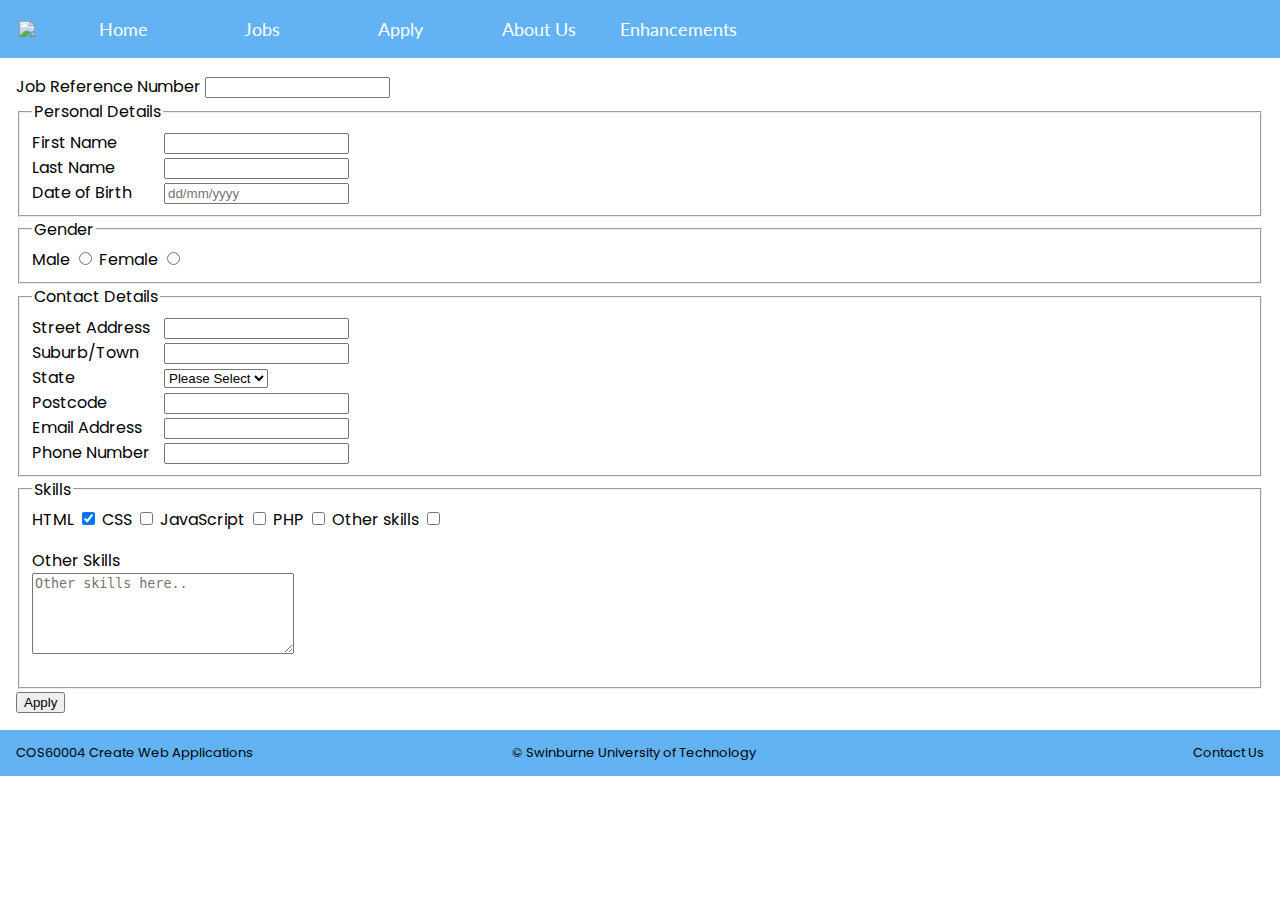
==== apply.html @ 0819eed9 "Init commit" ====
<!DOCTYPE html>
<html lang="en">

<head>
    <meta charset="utf-8" />
    <meta name="description" content="Cloudielocks Solutions Company Job Application Page" />
    <meta name="keywords" content="Cloudielocks, Job Application" />
    <meta name="author" content="Abdurrahman Faqih" />
    <title>Job Application</title>
    <link href="styles/style.css" rel="stylesheet" />
    <link href="https://fonts.googleapis.com/css2?family=Lato&family=Overpass:wght@600&display=swap" rel="stylesheet" />
    <link href="https://fonts.googleapis.com/css2?family=Overpass:wght@600&family=Poppins&display=swap"
        rel="stylesheet" />
</head>

<body>
    <header>
        <nav>
            <a class="nav__logo" href="index.html">
                <!-- Created using Figma -->
                <img src="styles/images/cloud-logo.png" alt="Cloud Logo" />
            </a>
            <a class="nav__item" href="index.html">Home</a>
            <a class="nav__item" href="jobs.html">Jobs</a>
            <a class="nav__item" href="apply.html">Apply</a>
            <a class="nav__item" href="about.html">About Us</a>
            <a class="nav__item" href="enhancements.html">Enhancements</a>
        </nav>
    </header>
    <article class="apply__article">
        <form method="POST" action="https://mercury.swin.edu.au/it000000/formtest.php">
            <label for="jobRefNo">Job Reference Number</label>
            <input id="jobRefNo" name="jobRefNo" type="text" required="required" pattern="\w{5}" />

            <fieldset>
                <legend>Personal Details</legend>

                <label class="form__label" for="firstName">First Name</label>
                <input id="firstName" name="firstName" type="text" maxlength="20" pattern="^([a-z]|[A-Z])+$"
                    required="required" />
                <br />
                <label class="form__label" for="lastName">Last Name</label>
                <input id="lastName" name="lastName" type="text" maxlength="20" pattern="^([a-z]|[A-Z])+$"
                    required="required" />
                <br />
                <label class="form__label" for="dateOfBirth">Date of Birth</label>
                <input id="dateOfBirth" name="dateOfBirth" type="text" placeholder="dd/mm/yyyy"
                    pattern="\d{1,2}\/\d{1,2}\/\d{4}" required="required" />
            </fieldset>

            <fieldset>
                <legend>Gender</legend>
                <label for="male">Male</label>
                <input type="radio" id="male" name="gender" value="male" required="required" />
                <label for="female">Female</label>
                <input type="radio" id="female" name="gender" value="female" />
            </fieldset>

            <fieldset>
                <legend>Contact Details</legend>

                <label class="form__label" for="streetAdd">Street Address</label>
                <input id="streetAdd" name="streetAdd" type="text" maxlength="40" required="required" />
                <br />
                <label class="form__label" for="suburb">Suburb/Town</label>
                <input id="suburb" name="suburb" type="text" maxlength="40" required="required" />
                <br />
                <label class="form__label" for="state">State</label>
                <select name="state" id="state" required="required">
                    <option value="">Please Select</option>
                    <option value="vic">VIC</option>
                    <option value="nsw">NSW</option>
                    <option value="qld">QLD</option>
                    <option value="nt">NT</option>
                    <option value="wa">WA</option>
                    <option value="sa">SA</option>
                    <option value="tas">TAS</option>
                    <option value="act">ACT</option>
                </select>
                <br />
                <label class="form__label" for="postcode">Postcode</label>
                <input name="postcode" id="postcode" type="text" pattern="\d{4}" required="required" />
                <br />
                <label class="form__label" for="email">Email Address</label>
                <input name="email" id="email" type="email" required="required" />
                <br />
                <label class="form__label" for="phone">Phone Number</label>
                <input name="phone" id="phone" type="text" pattern="(\d| ){8,12}" required="required" />
            </fieldset>

            <fieldset>
                <legend>Skills</legend>
                <label for="html">
                    HTML
                </label>
                <input type="checkbox" name="skill[]" id="html" value="html" checked="checked" />
                <label for="css">
                    CSS
                </label>
                <input type="checkbox" name="skill[]" id="css" value="css" />
                <label for="javascript">
                    JavaScript
                </label>
                <input type="checkbox" name="skill[]" id="javascript" value="javascript" />
                <label for="php">
                    PHP
                </label>
                <input type="checkbox" name="skill[]" id="php" value="php" />
                <label for="other">
                    Other skills
                </label>
                <input type="checkbox" name="skill[]" id="other" value="other" />

                <p id="form__textarea">
                    <label for="other-skills">Other Skills</label><br />
                    <textarea name="other-skills" id="other-skills" cols="30" rows="5"
                        placeholder="Other skills here.."></textarea>
                </p>
            </fieldset>
            <input type="submit" value="Apply" />
        </form>
    </article>
    <footer>
        <p>COS60004 Create Web Applications</p>
        <p>&#169; Swinburne University of Technology</p>
        <p>
            <a class="footer__link" href="mailto:104675143@student.swin.edu.au">Contact Us</a>
        </p>
    </footer>
</body>
---- styles/style.css ----
/*
filename: Abdurrahman Faqih
author: Abdurrahman Faqih
created: 25 August 2023
last modified: 28 August 2023
description: index.html, jobs.html, apply.html, about.html, enhancements.html
*/

body {
    margin: 0;
}

header {
    background-color: #62b2f4;
}

nav {
    /* To remove whitespaces between the anchor elements */
    font-size: 0;
}

.nav__logo {
    display: inline-block;
    padding: 0 1.2rem;
    vertical-align: middle;
}

nav .nav__item {
    display: inline-block;
    font-family: Lato, sans-serif;
    font-size: 18px;
    vertical-align: middle;
    padding: 1em 0.6em;
    width: 6.5em;
    text-align: center;
    text-decoration: none;
    color: white;
}

nav .nav__item:hover {
    color: black;
    background-color: aliceblue;
}

/* Styles from Lab 4 */
aside {
    border: 4px inset purple;
    border-radius: 14px;
    margin: 1em;
    padding: 1em;
    width: 25%;
    float: right;
    box-shadow: 10px 10px 5px #aaa;
}

main {
    padding: 0 1em;
}

footer {
    background-color: #62b2f4;
    padding: 0 1em;
}

footer p {
    display: inline-block;
    width: 33%;
    font-size: small;
}

footer p:first-child {
    float: left;
}

footer p:nth-child(2) {
    text-align: center;
}

footer p:last-child {
    float: right;
    text-align: right;
}

footer .footer__link {
    text-decoration: none;
    color: black;
}

/* Make the whole document use the same font-family */
h1,
h2,
button,
aside,
section,
article,
footer {
    font-family: Poppins, sans-serif;
}

.home__tagline {
    font-size: 2em;
}

#home__header {
    text-align: center;
    /* Image by rawpixel.com on Freepik */
    background: url(images/cloud-background.jpg);
    background-repeat: repeat-x;
    background-position: bottom;
    height: 600px;
    width: 100%;
    background-color: #EDEBE9;
    padding: 1em 0;
}

#home__content {
    background-color: #A8CFEF;
    padding: 1em;
}

.home__content-header {
    margin: 0;
}

.home__content-button {
    text-align: center;
}

a.button {
    display: inline-block;
    height: 3em;
    width: 10em;
    text-align: center;
    line-height: 3em;
    text-decoration: none;
    color: black;
    border-radius: 0.6em;
    background-color: #76BCF6;
    cursor: pointer;
}

h1#jobs__header {
    /* For assignment criteria */
    font: normal 2em Poppins, sans-serif;
}

.jobs__aside-listitems {
    text-decoration: none;
}

aside h2 {
    margin: 0;
}

.jobs__listing {
    padding: 1em;
}

.apply__article {
    padding: 1em;
}

.form__label {
    display: inline-block;
    width: 8em;
}

.about__article {
    padding: 1em;
}

/* styling definition list */
dl {
    border: 3px double #ccc;
    padding: 0.5em;
}

dt {
    clear: left;
    float: left;
    width: 40%;
    text-align: right;
    font-weight: bold;
    color: green;
}

dt::after {
    content: " :";
}

dd {
    width: 55%;
    margin-left: 42%;
}

#school-details {
    width: 50%;
    float: left;
}

#portrait-photo {
    float: right;
}

figure {
    text-align: center;
    border: 1px solid black;
}

#timetable {
    clear: both;
}

table {
    margin: auto;
}

table,
th,
td {
    border: 1px solid black;
    border-collapse: collapse;
}

th,
td {
    padding: 1em;
    background-color: #A8CFEF;
}

/* Tablet Screens */
@media screen and (max-width: 700px) {

    /* General */
    nav .nav__item {
        font-size: 15px;
    }

    a.button {
        width: 8em;
    }

    footer p {
        font-size: 10px;
    }

    /* Home Page */
    section#home__header {
        height: 70%;
    }

    .home__header-logo {
        height: 200px;
    }

    /* Jobs Page */
    aside h2 {
        font-size: 1.2em;
    }

    .jobs__aside-listitems {
        font-size: 0.8em;
    }

    /* About Page */
    #portrait-photo {
        float: none;
        width: 100%;
    }

    #school-details {
        width: 100%;
        float: none;
    }

    dl {
        font-size: 0.8em;
    }

    table {
        font-size: 0.8em;
    }
}

/* Mobile Screens */
@media screen and (max-width: 400px) {

    /* General */
    nav .nav__item {
        font-size: 10px;
    }

    a.button {
        font-size: 0.4em;
    }

    footer p {
        font-size: 8px;
    }

    /* Home Page */
    section#home__header {
        height: 70%;
    }

    .home__header-logo {
        height: 150px;
    }

    .home__tagline {
        font-size: 1.2em;
    }

    .home__tagline-description,
    .home__content-header {
        font-size: 1em;
    }

    .home__content-description,
    #home__content-button {
        font-size: 0.8em;
    }

    /* Jobs Page */
    #jobs__header {
        font-size: 1.1em;
    }

    aside {
        display: none;
    }

    .jobs__listing h2 {
        font-size: 1.1em;
    }

    .jobs__listing h3 {
        font-size: 1em;
    }

    .jobs__listing p,
    .jobs__listing ul,
    .jobs__listing ol {
        font-size: 0.8em;
    }

    a.jobs__apply {
        font-size: 0.8em;
    }

    /* About Page */
    #portrait-photo {
        float: none;
        width: 100%;
    }

    #school-details {
        width: 100%;
        float: none;
    }

    dl {
        font-size: 0.6em;
    }

    table {
        font-size: 0.5em;
    }

    /* Enhancements Page */
    #enhancements__article h1 {
        font-size: 1.1em;
    }

    #enhancements__article h2 {
        font-size: 1em;
    }

    #enhancements__article p,
    #enhancements__article ul {
        font-size: 0.8em;
    }
}
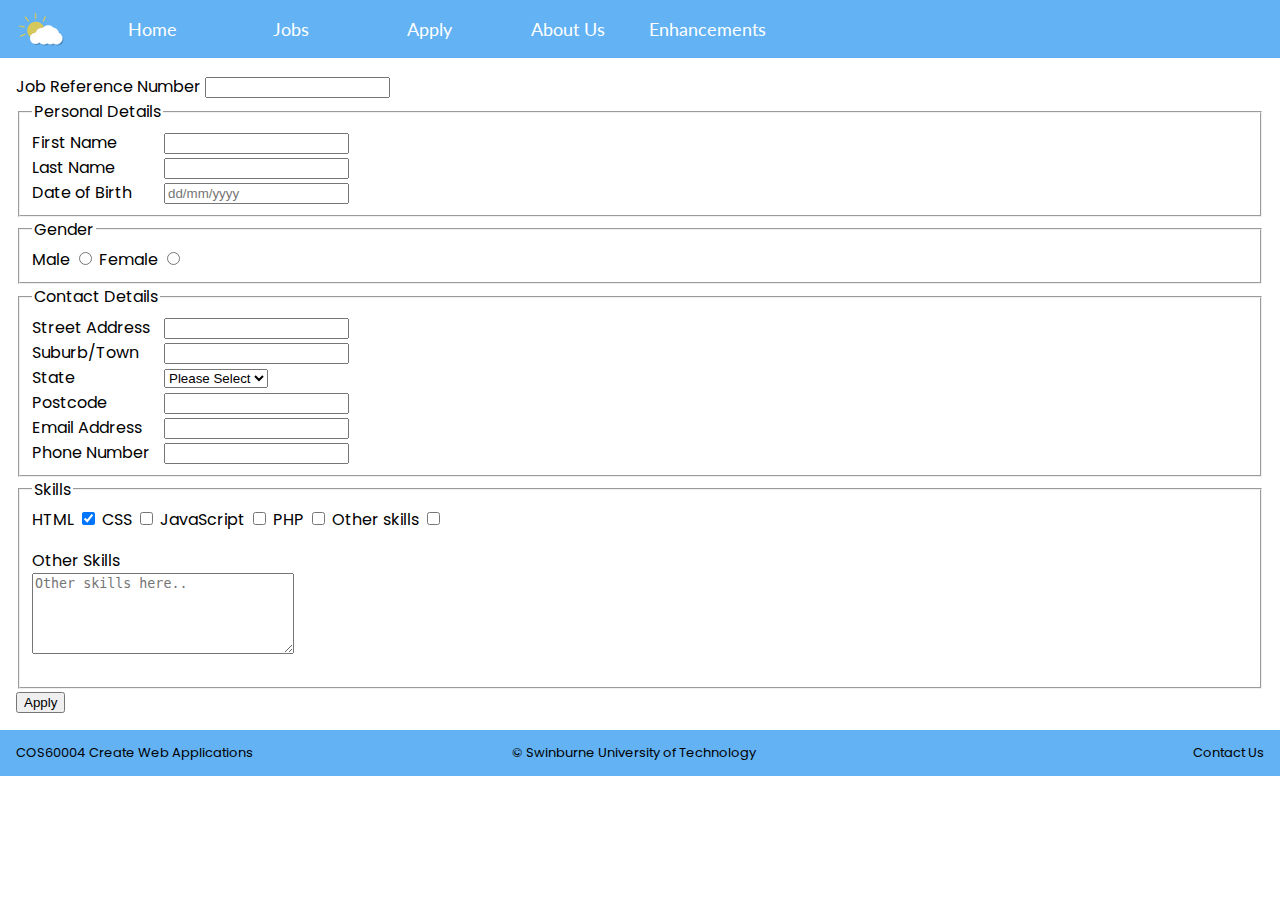
==== commit 708cd14d: "Fix location of nav logo" ====
--- a/apply.html
+++ b/apply.html
@@ -18,7 +18,7 @@
         <nav>
             <a class="nav__logo" href="index.html">
                 <!-- Created using Figma -->
-                <img src="styles/images/cloud-logo.png" alt="Cloud Logo" />
+                <img src="images/cloud-logo.png" alt="Cloud Logo" />
             </a>
             <a class="nav__item" href="index.html">Home</a>
             <a class="nav__item" href="jobs.html">Jobs</a>
